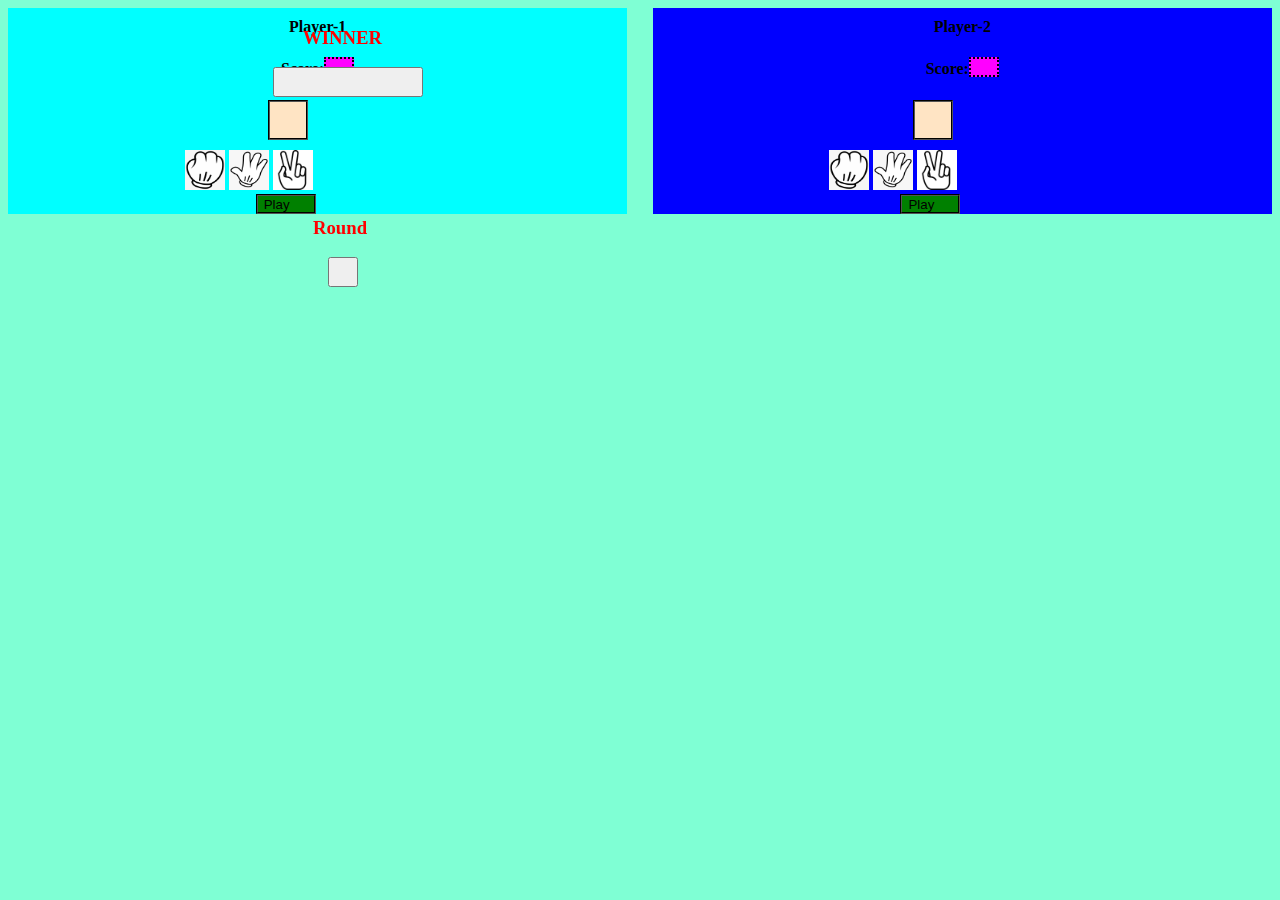
==== 22nd/Assi-2/index.html @ 0761f989 "Add files via upload" ====
<!DOCTYPE html>
<html lang="en">
<head>
    <title>Game</title>
    <link rel="stylesheet" href="./index.css" />
</head>
<body>
    <div class="player_1">
        <h4>Player-1</h4>
        <h4>Score:<button class="score"></button></h4>
        <button class="result"></button>
        <div class="option">
            <img src="./rock.png" />
            <img src="./paper.png" />
            <img src="./secisor.png" />
        </div>
        <button class="play">Play</button>

    </div>

    <div class="player_2">
        <h4>Player-2</h4>
        <h4>Score:<button class="score"></button></h4>
        <button class="result"></button>
        <div class="option">
            <img src="./rock.png" />
            <img src="./paper.png" />
            <img src="./secisor.png" />
        </div>
        <button class="play">Play</button>
    </div>

    <div class="winner">
        <h3>WINNER</h3>
        <button class="winner_box"></button>

    </div>

    <div class="round">
        <h3>Round</h3>
        <button class="round_played"></button>

    </div>
    
</body>
</html>
---- 22nd/Assi-2/index.css ----
body{
    background-color: aquamarine;
}

.player_1{
    float: left;
    width: 49%;
    background-color: aqua;
    

}

.player_2{
    float: right;
    width: 49%;
    background-color: blue;
}

h4{
    text-align: center;
    margin-top: 10px;
}

.score{
    width: 30px;
    height: 20px;
    border-style: dotted;
    background-color: magenta;
}

.result{
    display: flex;
    margin-left: 42%;
    width: 40px;
    height: 40px;
    border-style: groove;
    background-color: bisque;
}

img{
    width: 40px;
    height: 40px;
}

.option{
    width: 43%;
    margin: auto;
    padding-top: 10px;
}

.play{
    display: flex;
    margin-left: 40%;
    width: 60px;
    height: 20px;
    border-style: groove;
    background-color: green;
    
}

.winner{
    position: fixed;
    margin-left: 295px;
}

.winner_box{
    position: relative;
    width: 150px;
    height: 30px;
    margin-left: -30px;
}

.round{
    position: fixed;
    margin-left: 305px;
    margin-top:190px;
}

.round_played{
    position: relative;
    width: 30px;
    height: 30px;
    margin-left: 15px;
}

h3{
    color: red;
}
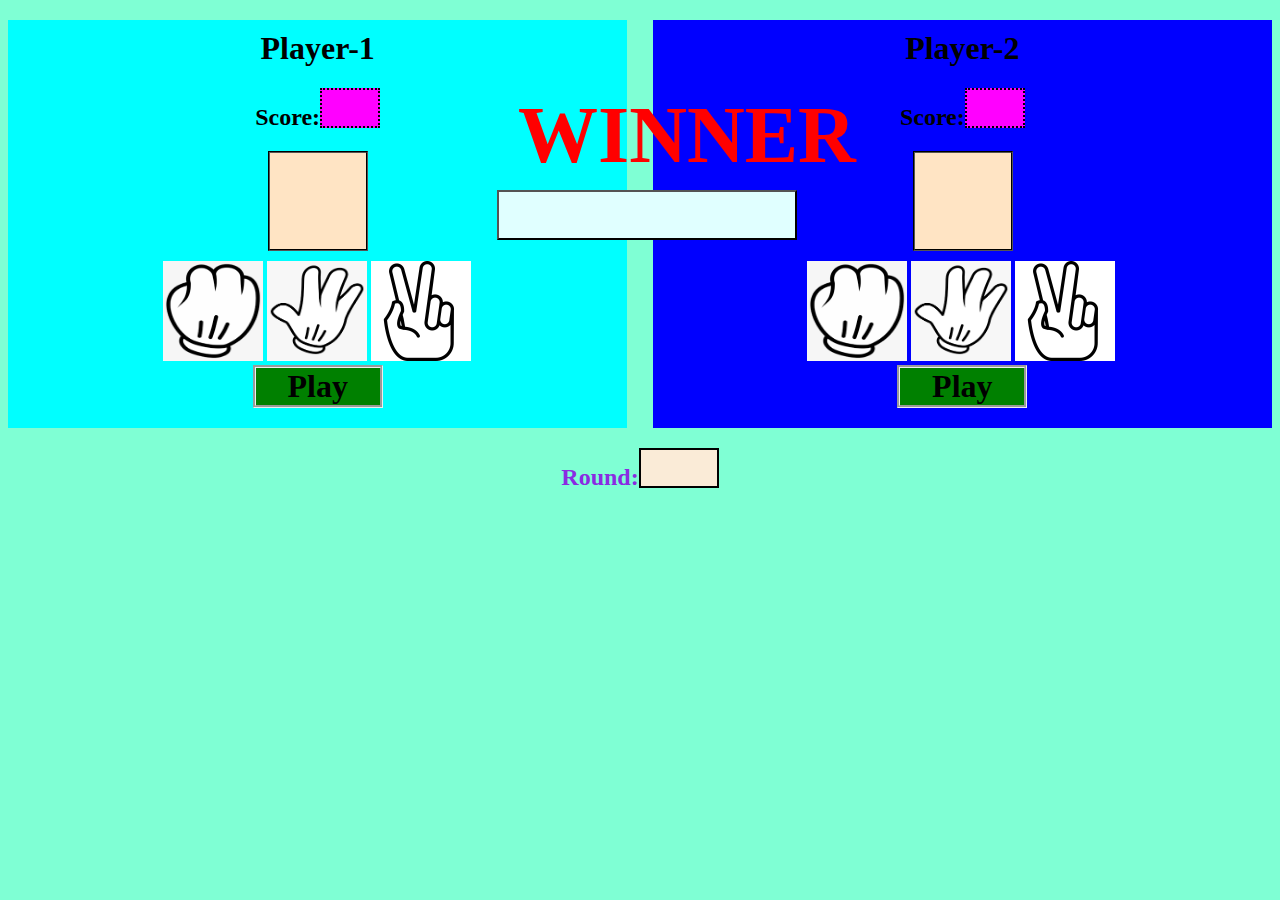
==== commit 30569bf6: "Add files via upload" ====
--- a/22nd/Assi-2/index.html
+++ b/22nd/Assi-2/index.html
@@ -6,41 +6,34 @@
 </head>
 <body>
     <div class="player_1">
-        <h4>Player-1</h4>
-        <h4>Score:<button class="score"></button></h4>
+        <h1 class="player">Player-1</h1>
+        <h2>Score:<button class="score"></button></h2>
         <button class="result"></button>
         <div class="option">
             <img src="./rock.png" />
             <img src="./paper.png" />
             <img src="./secisor.png" />
         </div>
-        <button class="play">Play</button>
+        <h1 class="play">Play</h1>
 
     </div>
 
     <div class="player_2">
-        <h4>Player-2</h4>
-        <h4>Score:<button class="score"></button></h4>
+        <h1 class="player">Player-2</h1>
+        <h2>Score:<button class="score"></button></h2>
         <button class="result"></button>
         <div class="option">
             <img src="./rock.png" />
             <img src="./paper.png" />
             <img src="./secisor.png" />
         </div>
-        <button class="play">Play</button>
+        <h1 class="play">Play</h1>
     </div>
 
-    <div class="winner">
-        <h3>WINNER</h3>
-        <button class="winner_box"></button>
-
-    </div>
-
-    <div class="round">
-        <h3>Round</h3>
-        <button class="round_played"></button>
-
-    </div>
+    <h1 class="winner">WINNER</h1>
+    <button class="winner_box"></button>
+    
+    <h2 class="counter">Round:<button class="round"></button></h2>
     
 </body>
 </html>--- a/22nd/Assi-2/index.css
+++ b/22nd/Assi-2/index.css
@@ -1,5 +1,10 @@
 body{
     background-color: aquamarine;
+}
+
+.player{
+    text-align: center;
+    margin-top: 10px;
 }
 
 .player_1{
@@ -16,14 +21,12 @@
     background-color: blue;
 }
 
-h4{
+h2{
     text-align: center;
-    margin-top: 10px;
 }
-
 .score{
-    width: 30px;
-    height: 20px;
+    width: 60px;
+    height: 40px;
     border-style: dotted;
     background-color: magenta;
 }
@@ -31,58 +34,58 @@
 .result{
     display: flex;
     margin-left: 42%;
-    width: 40px;
-    height: 40px;
+    width: 100px;
+    height: 100px;
     border-style: groove;
     background-color: bisque;
 }
 
 img{
-    width: 40px;
-    height: 40px;
+    width: 100px;
+    height: 100px;
 }
 
 .option{
-    width: 43%;
+    width: 50%;
     margin: auto;
     padding-top: 10px;
 }
 
 .play{
-    display: flex;
-    margin-left: 40%;
-    width: 60px;
-    height: 20px;
+    text-align: center;
+    width: 20%;
+    margin: auto;
     border-style: groove;
     background-color: green;
+    margin-bottom: 20px;
     
 }
 
 .winner{
     position: fixed;
-    margin-left: 295px;
+    margin-left: 510px;
+    margin-top: 70px;
+    color: red;
+    font-weight: bolder;
+    font-size: 80px;
+
 }
 
 .winner_box{
-    position: relative;
-    width: 150px;
-    height: 30px;
-    margin-left: -30px;
+    width: 300px;
+    height: 50px;
+    position: fixed;
+    margin-left: -130px;
+    margin-top: 170px;
+    background-color: lightcyan;
 }
 
 .round{
-    position: fixed;
-    margin-left: 305px;
-    margin-top:190px;
+    width: 80px;
+    height: 40px;margin-top: 20px;
+    background-color: antiquewhite;
+    border-style: double;
 }
-
-.round_played{
-    position: relative;
-    width: 30px;
-    height: 30px;
-    margin-left: 15px;
-}
-
-h3{
-    color: red;
+.counter{
+    color: blueviolet;
 }